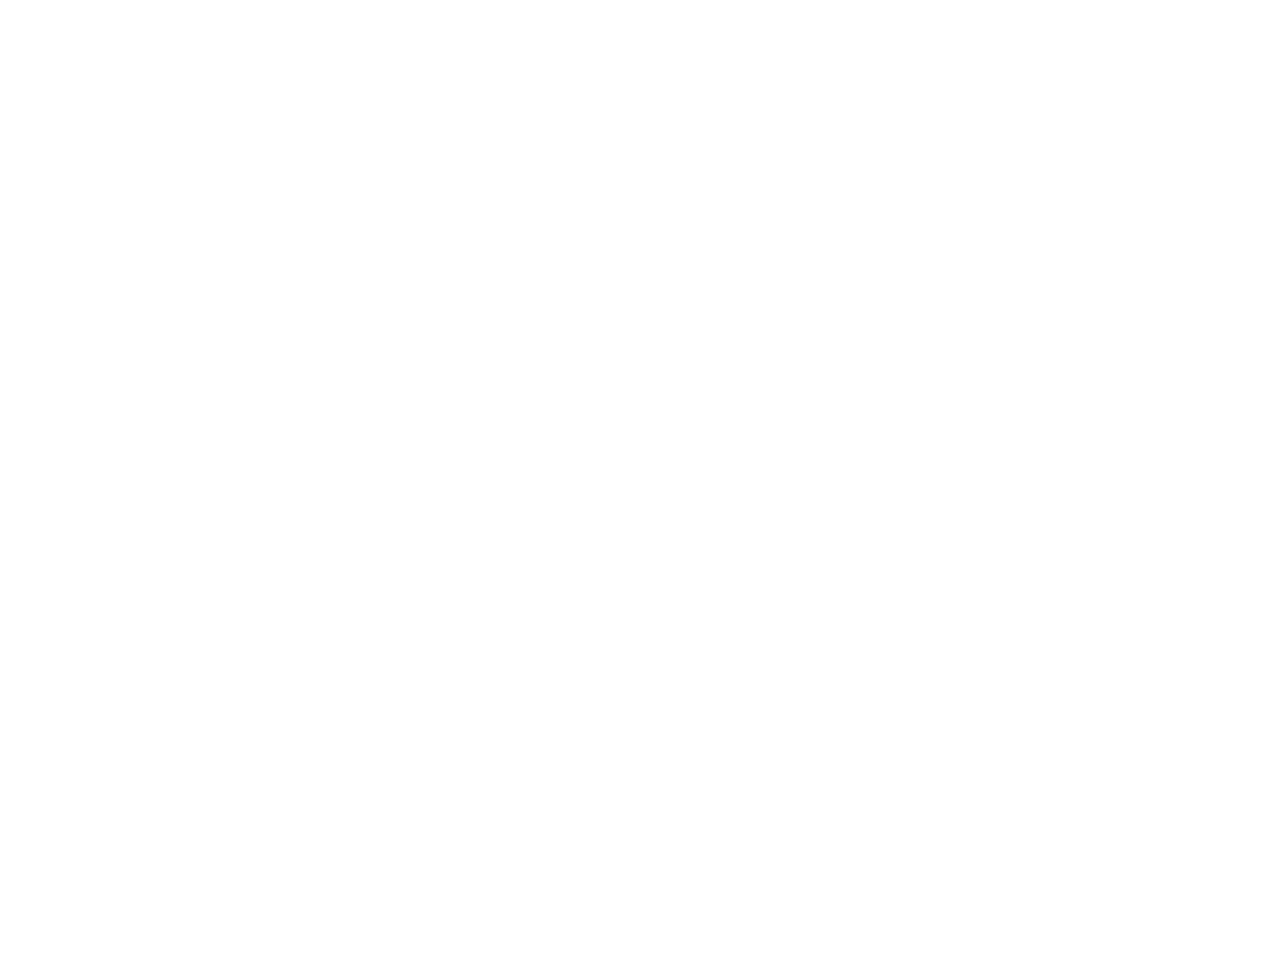
==== index.html @ 511807d2 "chagned link" ====
<html>
<head>
    <meta charset="UTF-8">
    
    <title>Welcome Page</title>
    <link rel="stylesheet" href="styles.css">
</head>
<body>
<video width="1700" height="956" autoplay loop>
  <source src="https://raw.githubusercontent.com/Lusca-R/NothingIsPoetic/main/NoISpoStatementVideo.mp4" type="video/mp4">
Your browser does not support the video tag.
</video> 
</body>
</html>
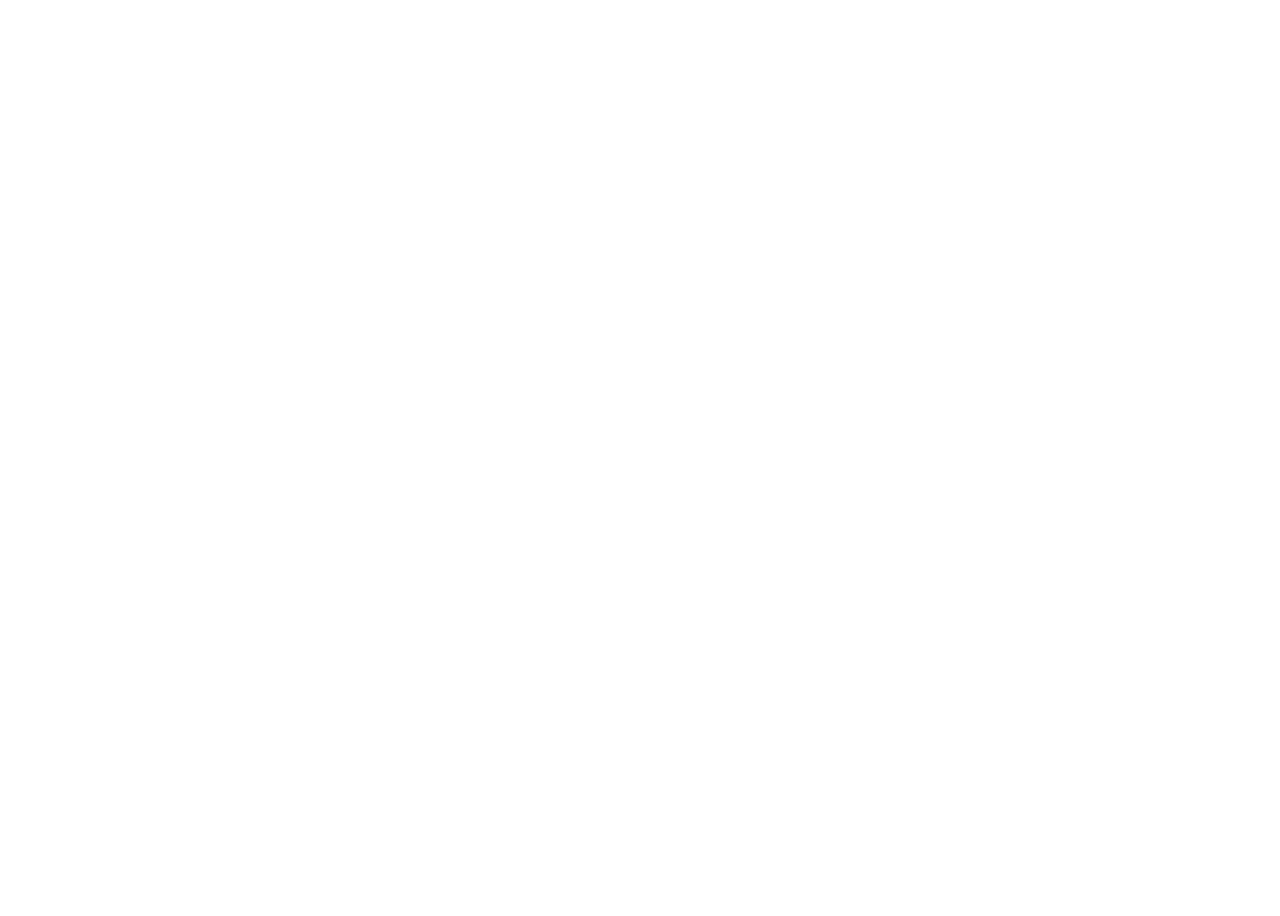
==== commit 23789251: "ol" ====
--- a/index.html
+++ b/index.html
@@ -2,11 +2,11 @@
 <head>
     <meta charset="UTF-8">
     
-    <title>Welcome Page</title>
+    <title>Nothing is Poetic</title>
     <link rel="stylesheet" href="styles.css">
 </head>
 <body>
-<video width="1700" height="956" autoplay loop>
+<video width="1700" height="900" autoplay loop>
   <source src="https://raw.githubusercontent.com/Lusca-R/NothingIsPoetic/main/NoISpoStatementVideo.mp4" type="video/mp4">
 Your browser does not support the video tag.
 </video> 
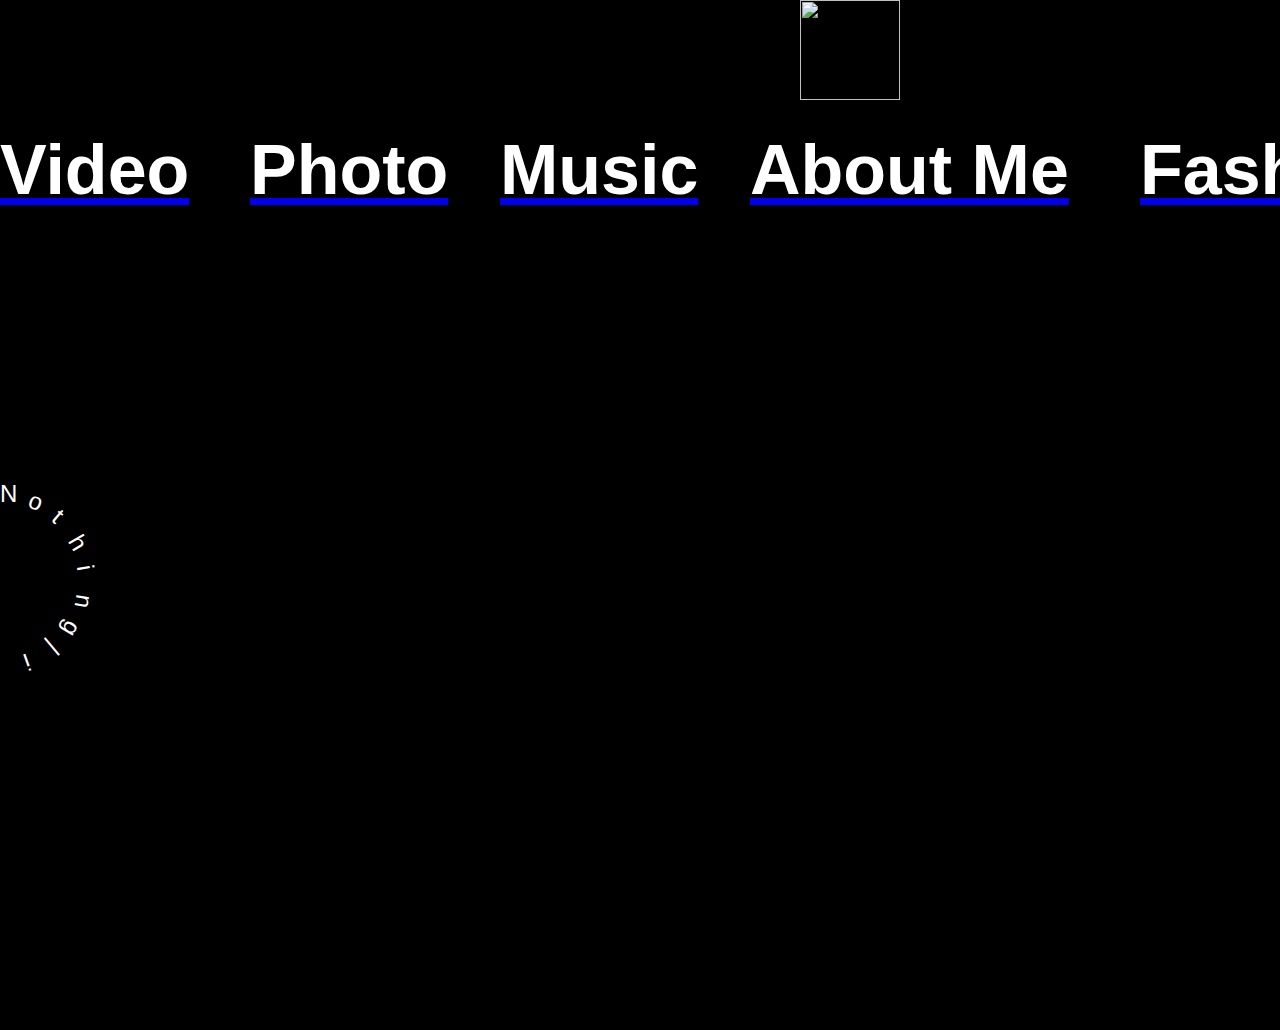
==== commit 4da56b7d: "Final roll out of website" ====
--- a/index.html
+++ b/index.html
@@ -1,14 +1,74 @@
 <html>
 <head>
     <meta charset="UTF-8">
+    <meta name="viewport" content="width=device-width, initial-scale=1.0">
+    <title>Nothing is Poetic</title>
+    <link rel="stylesheet" href="index.css">
+</head>
+<div class="Header">
+  <div class="homelogo"> 
+      <a href="index.html">
+          <img src = "HomeLogo.png" width="100" height="100" >
+      </a>
+  </div>
+  <div class="insta">
+      <a href="https://www.instagram.com/nothingispoetic/">
+          <img src="Photo-Assets/insta.png" width="30" height="30">
+      </a>
+  </div>
+</div>
+<body>
+    <section>
+        <div class="text">
+       <h2>Nothing | is | Poetic | </h2>
+   </div>
+   </section>
+
+   <script>
+       const text =  document.querySelector('.text');
+       text.innerHTML = text.textContent.replace(/\S/g,"<span>$&</span>");
+
+       const element = document.querySelectorAll('span');
+       for(let i = 0; i < element.length;i++){
+           element[i].style.transform = "rotate("+i*20+"deg)"
+       }
+
+      document.addEventListener("mousemove", function(e){
+          text.style.left= e.pageX + 'px';
+          text.style.top = e.pageY + 'px';
+      })
+
+   </script>
+  <div class="art">
+    <div class="video">
+        <a href="video.html"><h1>Video</h1></a>
+    </div>
     
-    <title>Nothing is Poetic</title>
-    <link rel="stylesheet" href="styles.css">
-</head>
-<body>
+    <div class="photo">
+        <a href="photo.html"><h1>Photo</h1></a>
+    </div>
+
+    <div class="music">
+        <a href="music.html"><h1>Music</h1></a>
+    </div>
+
+    <div class="aboutme">
+        <a href="aboutme.html"><h1>About Me</h1></a>
+    </div>
+
+    <div class="fashion">
+        <a href="fashion.html"><h1>Fashion</h1></a>
+    </div>
+    <div class="contactme">
+        <a href="contactme.html"><h1>Contact Me</h1></a>
+    </div>
+</div>
+ 
 <video width="1700" height="900" autoplay loop>
-  <source src="https://raw.githubusercontent.com/Lusca-R/NothingIsPoetic/main/NoISpoStatementVideo.mp4" type="video/mp4">
-Your browser does not support the video tag.
+  <source src="https://raw.githubusercontent.com/Lusca-R/NothingIsPoetic/main/noispo-init-vid-comp.mp4" type="video/mp4">
+Your browser does not support the video tag
 </video> 
+
+
 </body>
 </html>--- a/index.css
+++ b/index.css
@@ -0,0 +1,147 @@
+
+@font-face {
+    font-family: 'OldEnglish' ;
+    src: url(fonts/ghosthey-Regular.ttf) format('truetype');
+
+}
+
+@font-face {
+    font-family: 'Serif' ;
+    src: url(fonts/Norman-Regular.otf) format('truetype');
+
+}
+html{
+    min-width: 1700;
+    position:relative;
+}
+
+.homelogo{
+    
+
+    position:relative;
+    align-content: center;
+    text-align: center;
+
+}
+
+.insta {
+    position: relative;
+    text-align: right;
+    top: -80px;
+}
+
+*{
+    margin:0;
+   
+}
+body{
+    margin:0;
+
+    background:black;
+    background-size: cover;
+}
+
+h1{
+    color:white;
+    font-family: 'OldEnglish', sans-serif;
+    font-size: 70;
+} 
+
+p {
+    color: white;
+    font-family: "Serif";
+    font-size: 20;
+}
+
+.video{
+position:absolute;
+}
+
+.photo{
+position: absolute;
+left:250;
+
+}
+
+.music{
+position:absolute;
+left: 500;
+
+}
+
+.aboutme{
+position:absolute;
+left: 750;
+
+
+}
+
+.fashion{
+position:absolute;
+left: 1140;
+
+}
+
+.contactme{
+    position: absolute;
+    left: 1450;
+}
+
+
+video {
+    width: 100%;
+    height: 98%;
+    margin-top: 0%;
+    margin: 0 auto;
+  }
+
+  
+  h2 {
+    font-family: 'OldEnglish', sans-serif;
+  }
+
+*{
+  margin: 0;
+  padding:0px;
+  box-sizing: border-box;
+  font-family: 'OldEnglish', sans-serif;
+}
+
+section{
+  position:absolute;
+  display:flex;
+  justify-content: center;
+  align-items:center;
+  min-height: 100vh;
+  background:#111
+}
+
+section .text{
+  position: absolute;
+  color: #fff;
+  font-size: 1.5em;
+  user-select: none;
+  pointer-events: none;
+
+  animation: animate 7.5s linear infinite;
+}
+
+@keyframes animate 
+{
+  0%
+  {
+    transform: rotate(0deg);
+}
+100%
+  {
+    transform: rotate(360deg);
+}
+
+}
+section .text span{
+  top:-100px;
+  position: absolute;
+  
+  display: inline-block;
+  transform-origin: 0 100px;
+}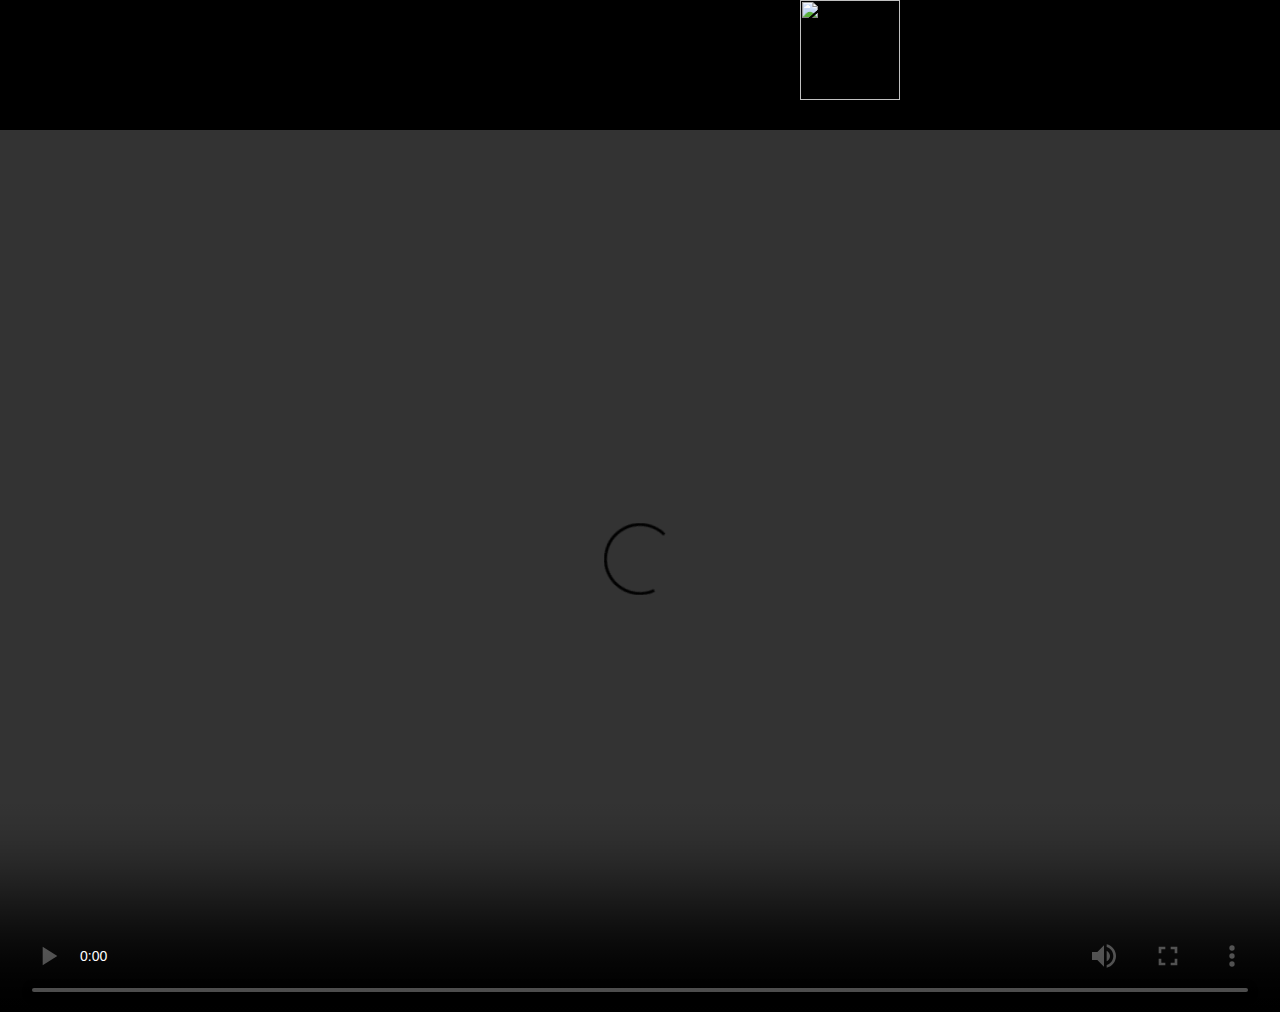
==== commit 562c486a: "removed spinning NoISpo  words" ====
--- a/index.html
+++ b/index.html
@@ -18,27 +18,9 @@
   </div>
 </div>
 <body>
-    <section>
-        <div class="text">
-       <h2>Nothing | is | Poetic | </h2>
-   </div>
-   </section>
+    
 
-   <script>
-       const text =  document.querySelector('.text');
-       text.innerHTML = text.textContent.replace(/\S/g,"<span>$&</span>");
 
-       const element = document.querySelectorAll('span');
-       for(let i = 0; i < element.length;i++){
-           element[i].style.transform = "rotate("+i*20+"deg)"
-       }
-
-      document.addEventListener("mousemove", function(e){
-          text.style.left= e.pageX + 'px';
-          text.style.top = e.pageY + 'px';
-      })
-
-   </script>
   <div class="art">
     <div class="video">
         <a href="video.html"><h1>Video</h1></a>
@@ -64,9 +46,9 @@
     </div>
 </div>
  
-<video width="1700" height="900" autoplay loop>
+<video width="1700" height="900" controls loop>
   <source src="https://raw.githubusercontent.com/Lusca-R/NothingIsPoetic/main/noispo-init-vid-comp.mp4" type="video/mp4">
-Your browser does not support the video tag
+Your browser cannot display the video
 </video> 
 
 
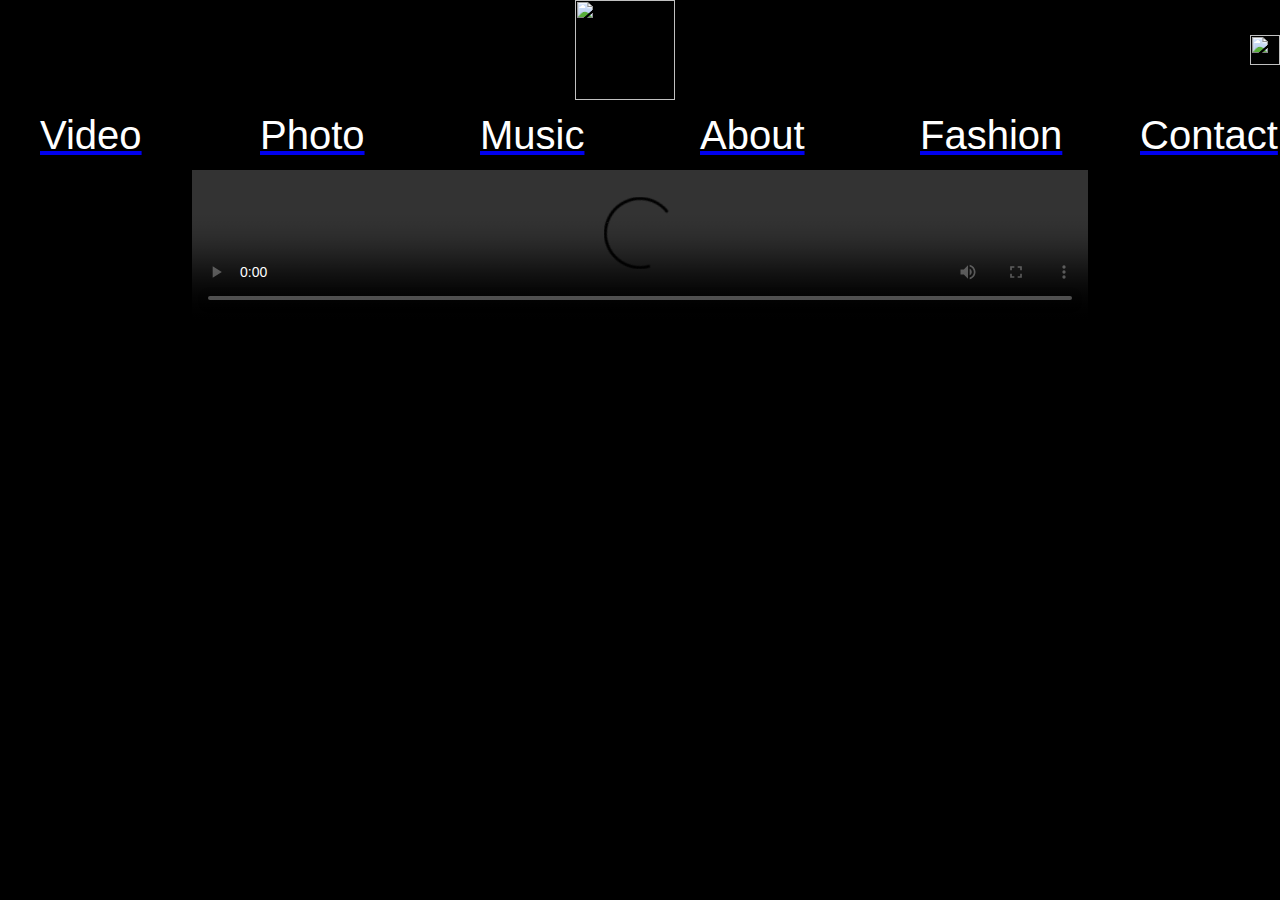
==== commit 2c297f56: "Website Overhaul" ====
--- a/index.html
+++ b/index.html
@@ -5,52 +5,57 @@
     <title>Nothing is Poetic</title>
     <link rel="stylesheet" href="index.css">
 </head>
-<div class="Header">
-  <div class="homelogo"> 
-      <a href="index.html">
-          <img src = "HomeLogo.png" width="100" height="100" >
-      </a>
-  </div>
-  <div class="insta">
-      <a href="https://www.instagram.com/nothingispoetic/">
-          <img src="Photo-Assets/insta.png" width="30" height="30">
-      </a>
-  </div>
-</div>
+
 <body>
-    
+    <div class="entier-website">
+    <div class="Header">
+        <div></div>
+      <div class="homelogo"> 
+          <a href="index.html">
+              <img src = "HomeLogo.png" width="100" height="100" >
+          </a>
+      </div>
+      <div class="insta">
+          <a href="https://www.instagram.com/nothingispoetic/">
+              <img src="Photo-Assets/insta.png" width="30" height="30">
+          </a>
+      </div>
+    </div>
 
 
   <div class="art">
     <div class="video">
-        <a href="video.html"><h1>Video</h1></a>
+        <a href="video.html"><p>Video</p></a>
     </div>
     
     <div class="photo">
-        <a href="photo.html"><h1>Photo</h1></a>
+        <a href="photo.html"><p>Photo</p></a>
     </div>
 
     <div class="music">
-        <a href="music.html"><h1>Music</h1></a>
+        <a href="music.html"><p>Music</p></a>
     </div>
 
     <div class="aboutme">
-        <a href="aboutme.html"><h1>About Me</h1></a>
+        <a href="aboutme.html"><p>About</p></a>
     </div>
 
     <div class="fashion">
-        <a href="fashion.html"><h1>Fashion</h1></a>
+        <a href="fashion.html"><p>Fashion</p></a>
     </div>
     <div class="contactme">
-        <a href="contactme.html"><h1>Contact Me</h1></a>
+        <a href="contactme.html"><p>Contact</p></a>
     </div>
 </div>
- 
-<video width="1700" height="900" controls loop>
+ <div class="home-video">
+ <div>
+<video class="noispo-video" controls loop>
   <source src="https://raw.githubusercontent.com/Lusca-R/NothingIsPoetic/main/noispo-init-vid-comp.mp4" type="video/mp4">
 Your browser cannot display the video
 </video> 
+</div>
+</div>
 
-
+</div>
 </body>
 </html>--- a/index.css
+++ b/index.css
@@ -10,24 +10,15 @@
     src: url(fonts/Norman-Regular.otf) format('truetype');
 
 }
-html{
-    min-width: 1700;
-    position:relative;
-}
+
 
 .homelogo{
     
 
-    position:relative;
-    align-content: center;
-    text-align: center;
-
 }
 
 .insta {
-    position: relative;
-    text-align: right;
-    top: -80px;
+    
 }
 
 *{
@@ -41,107 +32,86 @@
     background-size: cover;
 }
 
-h1{
+h1{margin: 0;
     color:white;
-    font-family: 'OldEnglish', sans-serif;
-    font-size: 70;
+    
 } 
 
 p {
+  margin-top: 0;
+  margin-bottom:0;
     color: white;
-    font-family: "Serif";
-    font-size: 20;
+    font-family: 'OldEnglish', sans-serif;
+    font-size: 40;
 }
 
-.video{
-position:absolute;
-}
-
-.photo{
-position: absolute;
-left:250;
+.header{
+  display:flex;
+  flex-direction: row;
+  align-items: center;
+  justify-content: space-between;
+ 
 
 }
 
-.music{
-position:absolute;
-left: 500;
 
-}
-
-.aboutme{
-position:absolute;
-left: 750;
-
-
-}
-
-.fashion{
-position:absolute;
-left: 1140;
-
-}
-
-.contactme{
-    position: absolute;
-    left: 1450;
+.entier-website{
+ 
+  
+  
 }
 
 
-video {
-    width: 100%;
-    height: 98%;
-    margin-top: 0%;
-    margin: 0 auto;
+  .noispo-video{
+    display:block;
+    margin-left:auto;
+    margin-right:auto;
+    width:70%;
+    padding-bottom:20px;
   }
+  
 
   
   h2 {
     font-family: 'OldEnglish', sans-serif;
   }
 
-*{
-  margin: 0;
-  padding:0px;
-  box-sizing: border-box;
-  font-family: 'OldEnglish', sans-serif;
+
+
+.art{
+display:flex;
+ flex-direction: row;
+ justify-content: space-between;
+ align-items: center;
+height:70px;
+padding-left: 40px;
+padding-right:40px;
+
+
 }
 
-section{
-  position:absolute;
-  display:flex;
-  justify-content: center;
-  align-items:center;
-  min-height: 100vh;
-  background:#111
+.video{
+width:100px;
+
 }
 
-section .text{
-  position: absolute;
-  color: #fff;
-  font-size: 1.5em;
-  user-select: none;
-  pointer-events: none;
-
-  animation: animate 7.5s linear infinite;
+.photo{
+  width:100px;
 }
 
-@keyframes animate 
-{
-  0%
-  {
-    transform: rotate(0deg);
-}
-100%
-  {
-    transform: rotate(360deg);
+.music{
+  width:100px;
 }
 
+.aboutme{
+  width:100px;
 }
-section .text span{
-  top:-100px;
-  position: absolute;
-  
-  display: inline-block;
-  transform-origin: 0 100px;
+
+.fashion{
+  width:100px;
+}
+
+
+.contactme{
+  width:100px;
 }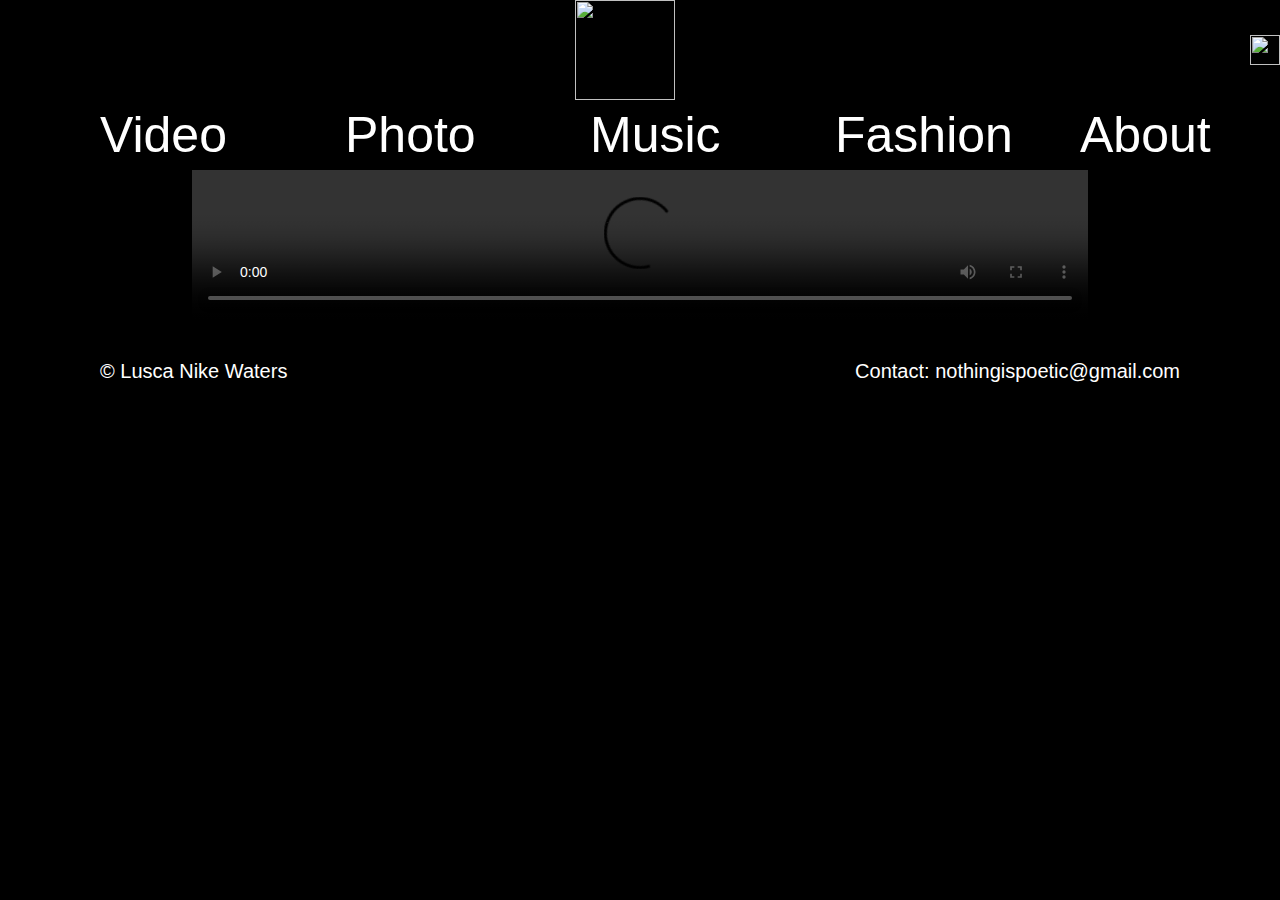
==== commit 4e1e86d8: "updated index page background" ====
--- a/index.html
+++ b/index.html
@@ -12,7 +12,7 @@
         <div></div>
       <div class="homelogo"> 
           <a href="index.html">
-              <img src = "HomeLogo.png" width="100" height="100" >
+              <img class="noispo" src = "HomeLogo.png" width="100" height="100" >
           </a>
       </div>
       <div class="insta">
@@ -36,16 +36,21 @@
         <a href="music.html"><p>Music</p></a>
     </div>
 
+    <div class="fashion">
+        <a href="fashion.html"><p>Fashion</p></a>
+    </div>
+    
     <div class="aboutme">
         <a href="aboutme.html"><p>About</p></a>
     </div>
 
-    <div class="fashion">
-        <a href="fashion.html"><p>Fashion</p></a>
-    </div>
+    
+   
+   <!--
     <div class="contactme">
         <a href="contactme.html"><p>Contact</p></a>
     </div>
+    -->
 </div>
  <div class="home-video">
  <div>
@@ -57,5 +62,15 @@
 </div>
 
 </div>
+
+<div class="footer">
+    <div>
+        <p class="footer-text"> &#169; Lusca Nike Waters</p>
+    </div>
+    <div>
+        <p class="footer-text">Contact: nothingispoetic@gmail.com</p>
+
+    </div>
+</div>
 </body>
 </html>--- a/index.css
+++ b/index.css
@@ -10,7 +10,6 @@
     src: url(fonts/Norman-Regular.otf) format('truetype');
 
 }
-
 
 .homelogo{
     
@@ -29,6 +28,7 @@
     margin:0;
 
     background:black;
+    background-image: url(Photo-Assets/VI-IV-Full-Dull.png);
     background-size: cover;
 }
 
@@ -42,9 +42,14 @@
   margin-bottom:0;
     color: white;
     font-family: 'OldEnglish', sans-serif;
-    font-size: 40;
+    font-size: 50px;
+    text-shadow: 7px 1px 1px black;
+    
 }
 
+a{
+  text-decoration: none;
+}
 .header{
   display:flex;
   flex-direction: row;
@@ -84,8 +89,8 @@
  justify-content: space-between;
  align-items: center;
 height:70px;
-padding-left: 40px;
-padding-right:40px;
+padding-left: 100px;
+padding-right:100px;
 
 
 }
@@ -97,6 +102,7 @@
 
 .photo{
   width:100px;
+ 
 }
 
 .music{
@@ -114,4 +120,20 @@
 
 .contactme{
   width:100px;
+}
+
+.footer{
+  display: flex;
+  justify-content: space-between;
+  align-items: center;
+  margin-left:100px;
+  margin-right:100px;
+  padding-top:20px;
+  padding-bottom:30px;
+}
+
+.footer-text{
+  font-family: Arial, Helvetica, sans-serif;
+  font-size: 20px;
+  color:white;
 }